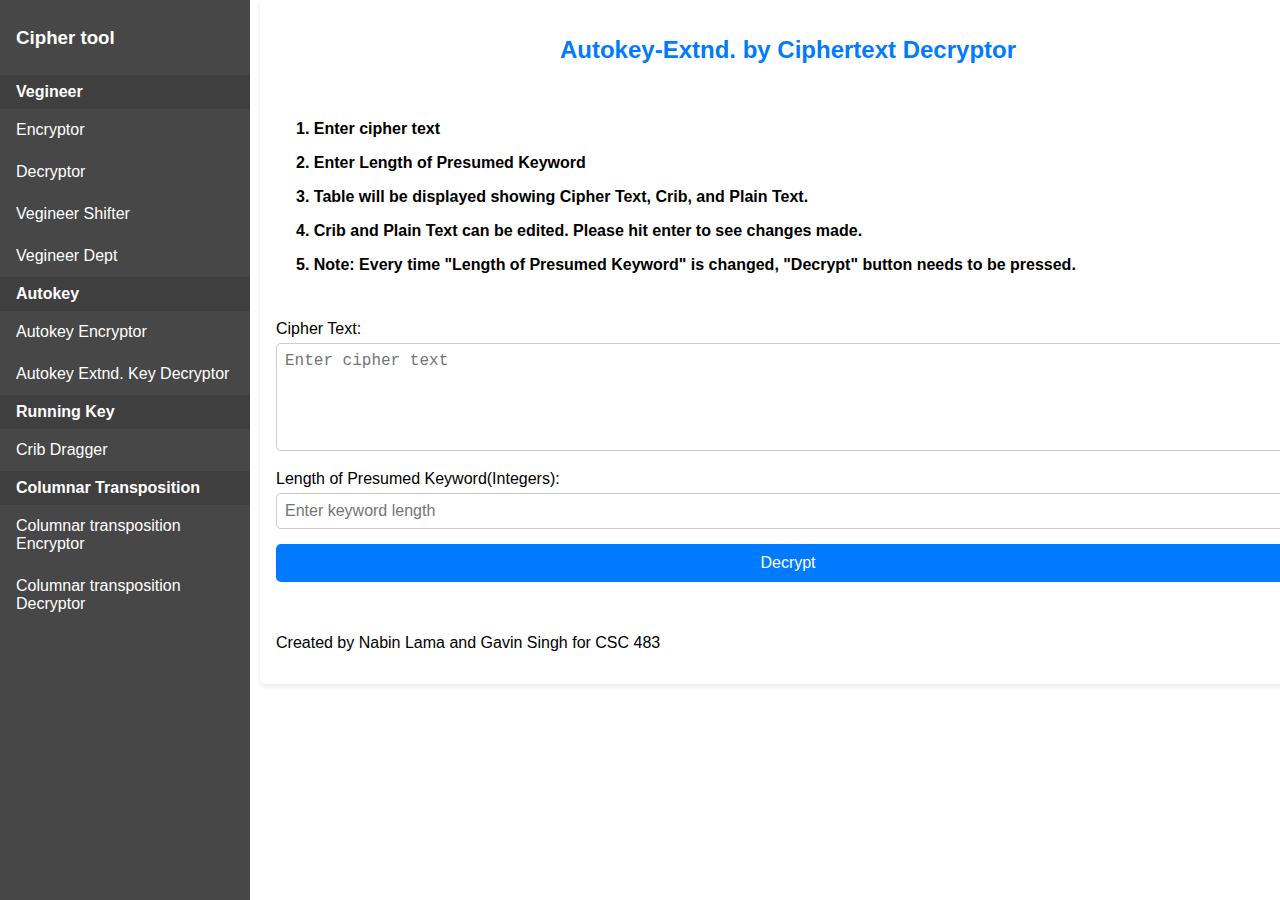
==== autokey_decryptor.html @ da9b2b04 "Finalized Project" ====
<!DOCTYPE html>
<html lang="en">
  <head>
    <meta charset="UTF-8" />
    <meta name="viewport" content="width=device-width, initial-scale=1.0" />
    <title>Autokey-Extnd. by Ciphertext Decryptor</title>
    <link rel="stylesheet" href="stylesheets/autokey_dec.css" />
  </head>
  <body>
    <ul>
      <li class="logo"><h3>Cipher tool</h3></li>
    <li class="group-title">Vegineer </li>
  
      <li><a  href="Vigenere_encryption.html">Encryptor</a></li>
      <li><a href="Vigenere_decryption.html">Decryptor</a></li>
      <li><a href="Vigenere_shifter.html">Vegineer Shifter</a></li>
      <li><a href="vigenere_depth.html">Vegineer Dept</a></li>
  
    <li class="group-title">Autokey</li>
      <li><a href="autokey_enc.html">Autokey Encryptor</a></li>
      <li><a href="autokey_decryptor.html">Autokey Extnd. Key Decryptor</a></li>

    <li class="group-title">Running Key</li>
      <li><a href="crib_drag.html">Crib Dragger</a></li>

      <li class="group-title">Columnar Transposition</li>
      <li><a href="columnar_encryption.html">Columnar transposition Encryptor</a></li>
      <li><a href="columnar_decryption.html">Columnar transposition Decryptor</a></li>
  </ul>
    <div class="container">
      <h2 style="color: #007bff; text-align: center;">Autokey-Extnd. by Ciphertext Decryptor</h2>
      <div style="margin-bottom: 10px; padding: 20px;">
        <p style="font-weight: bold;">1. Enter cipher text</p>
        <p style="font-weight: bold;">2. Enter Length of Presumed Keyword</p>
        <p style="font-weight: bold;">3. Table will be displayed showing Cipher Text, Crib, and Plain Text.</p>
        <p style="font-weight: bold;">4. Crib and Plain Text can be edited. Please hit enter to see changes made.</p>
        <p style="font-weight: bold;">5. Note: Every time "Length of Presumed Keyword" is changed, "Decrypt" button needs to be pressed.</p>
    </div>
    
      <div class="input-group">
        <label for="cipher-text">Cipher Text:</label>
        <textarea type="text" id="cipher-text" placeholder="Enter cipher text"  rows="5"></textarea>
      </div>
      <div class="input-group">
        <label for="keyword-length">Length of Presumed Keyword(Integers):</label>
        <input
          type="number"
          id="keyword-length"
          placeholder="Enter keyword length"
        />
      </div>
      <button id="decrypt-btn" onclick="decryption()">Decrypt</button>
      <div class="input-group">
      <br /><br />
      <div id="tableContainer"></div>
    </div>
    <div class="footer">
      <p>Created by Nabin Lama and Gavin Singh for CSC 483</p>
      </div>
    <script src="scripts/autokey_dec.js"></script>
  </body>
</html>
---- stylesheets/autokey_dec.css ----
body {
    font-family: Arial, sans-serif;
    margin: 0;
    padding: 0;
}

h1 {
    text-align: center;
}

.input-group {
    margin-bottom: 15px;
}

.input-group label {
    display: block;
    margin-bottom: 5px;
}

.input-group input,textarea {
    width: 100%;
    padding: 8px;
    font-size: 16px;
    border-radius: 5px;
    border: 1px solid #ccc;
}

button {
    display: block;
    width: 100%;
    padding: 10px;
    font-size: 16px;
    background-color: #007bff;
    color: #fff;
    border: none;
    border-radius: 5px;
    cursor: pointer;
}

button:hover {
    background-color: #0462c7;
}

#plain-text {
    background-color: #f9f9f9;
    color: #333;
}

/* Added styles for tables */
table {
    width: 100%;
    border-collapse: collapse;
    margin-bottom: 10px;
}

table, th, td {
    border: 1px solid #ccc;
}

td {
    padding: 8px;
    text-align: center;
}

th {
    background-color: #007bff;
    color: #fff;
    padding: 8px;
    text-align: center;
}

  /* Added styles for tables */
  table {
    width: 100%;
    border-collapse: collapse;
    margin: 20px auto;
  }

  th, td {
    text-align: center;
    border-bottom: 1px solid #ddd;
  }

  th {
    background-color: #007bff;
    color: #fff;
  }

  tr:hover {
    background-color: #f2f2f2;
  }

  input[type='text'] {
    width: 25px;
    height: 25px;
    margin: 5px;
    border: 1px solid #ccc;
    border-radius: 5px;
    font-size: 14px;
    outline: none;
    line-height: 25px;
    background-color: transparent;
  }
tr:first-child {
    background-color: #1465ce; /* Change the background color as desired */
    color: #fdfdfd;
  }
tr:first-child input[type='text']{
    border: 0px;
    color: #fdfdfd;
  }
  .group-title {
    background-color: #3f3f3f;
    color: white;
    padding: 8px 16px;
    font-weight: bold;
  }
  
  ul {
    list-style-type: none;
    margin: 0;
    padding: 0;
    width: 250px;
    background-color: #474747;
    position: fixed;
    height: 100%;
    overflow: auto;
  }
  
  li a {
    display: block;
    color: white;
    padding: 12px 16px;
    text-decoration: none;
    transition: 0.3s;
  }
  
  li a.active {
    background-color: #04AA6D;
  }
  
  li a:hover:not(.active) {
    background-color: #555;
  }
  
  .logo h3 {
    color: white;
    padding: 8px 16px;
  }
  .container {
    margin-left: 260px;
    width: 80%;
    padding: 16px;
    background-color: #fff;
    border-radius: 5px;
    box-shadow: 0 2px 5px rgba(0, 0, 0, 0.1);
    margin-bottom: 100px;
  }
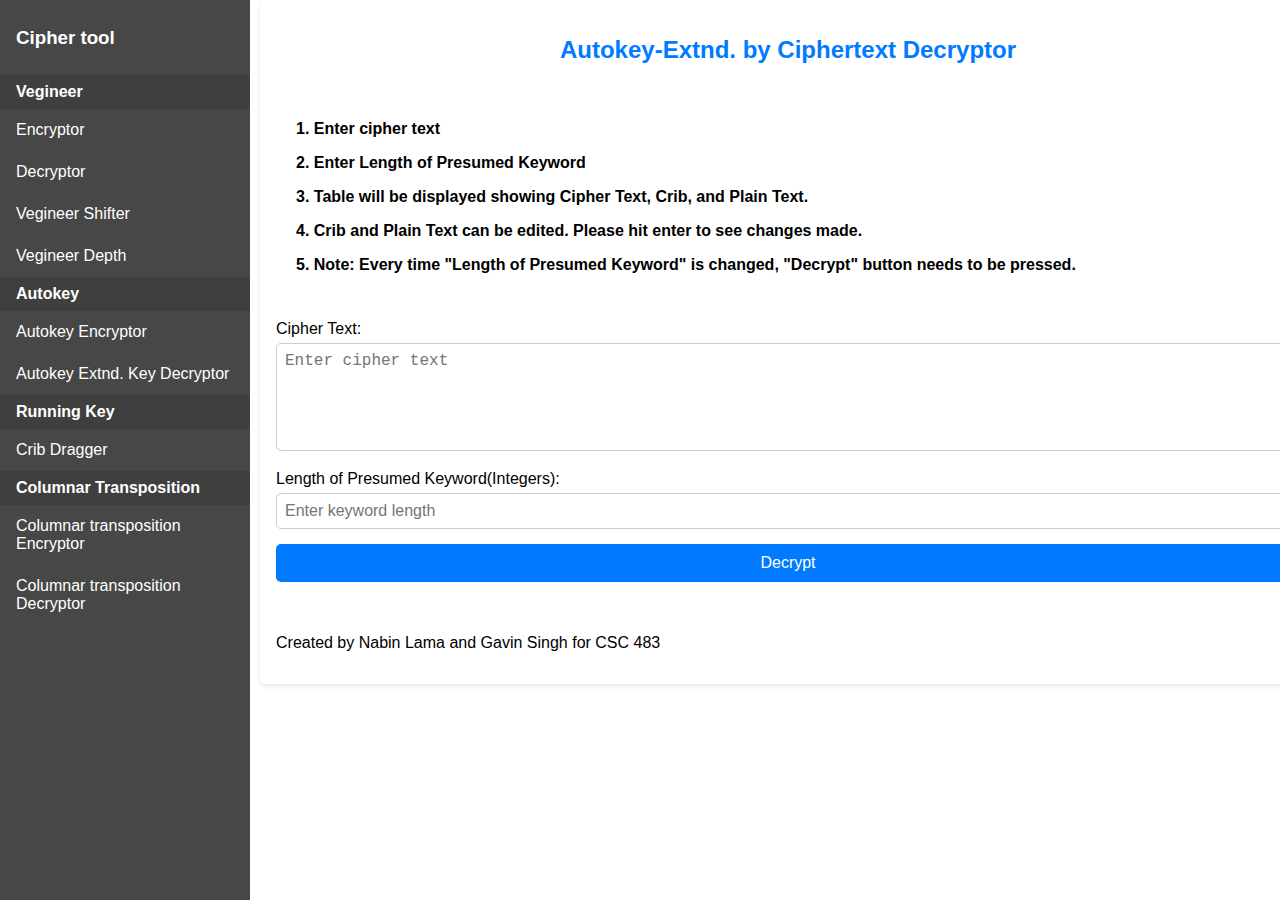
==== commit dd4469d7: "comiied spelling" ====
--- a/autokey_decryptor.html
+++ b/autokey_decryptor.html
@@ -11,10 +11,10 @@
       <li class="logo"><h3>Cipher tool</h3></li>
     <li class="group-title">Vegineer </li>
   
-      <li><a  href="Vigenere_encryption.html">Encryptor</a></li>
+      <li><a  href="index.html">Encryptor</a></li>
       <li><a href="Vigenere_decryption.html">Decryptor</a></li>
       <li><a href="Vigenere_shifter.html">Vegineer Shifter</a></li>
-      <li><a href="vigenere_depth.html">Vegineer Dept</a></li>
+      <li><a href="vigenere_depth.html">Vegineer Depth</a></li>
   
     <li class="group-title">Autokey</li>
       <li><a href="autokey_enc.html">Autokey Encryptor</a></li>
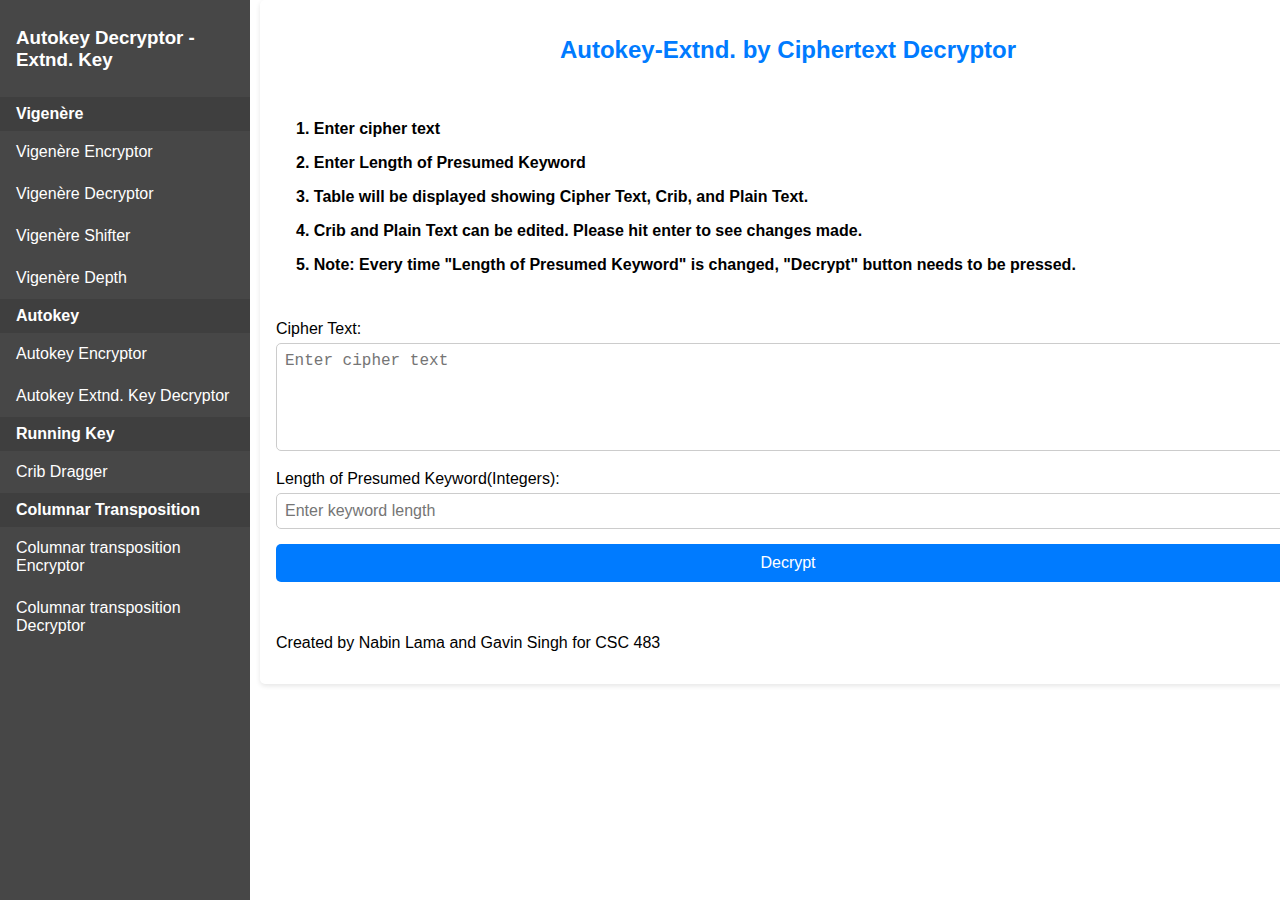
==== commit 7f68f545: "added more fixes" ====
--- a/autokey_decryptor.html
+++ b/autokey_decryptor.html
@@ -8,13 +8,13 @@
   </head>
   <body>
     <ul>
-      <li class="logo"><h3>Cipher tool</h3></li>
-    <li class="group-title">Vegineer </li>
+      <li class="logo"><h3>Autokey Decryptor - Extnd. Key</h3></li>
+    <li class="group-title">Vigenѐre </li>
   
-      <li><a  href="index.html">Encryptor</a></li>
-      <li><a href="Vigenere_decryption.html">Decryptor</a></li>
-      <li><a href="Vigenere_shifter.html">Vegineer Shifter</a></li>
-      <li><a href="vigenere_depth.html">Vegineer Depth</a></li>
+      <li><a  href="index.html">Vigenѐre Encryptor</a></li>
+      <li><a href="Vigenere_decryption.html">Vigenѐre Decryptor</a></li>
+      <li><a href="Vigenere_shifter.html">Vigenѐre Shifter</a></li>
+      <li><a href="vigenere_depth.html">Vigenѐre Depth</a></li>
   
     <li class="group-title">Autokey</li>
       <li><a href="autokey_enc.html">Autokey Encryptor</a></li>
